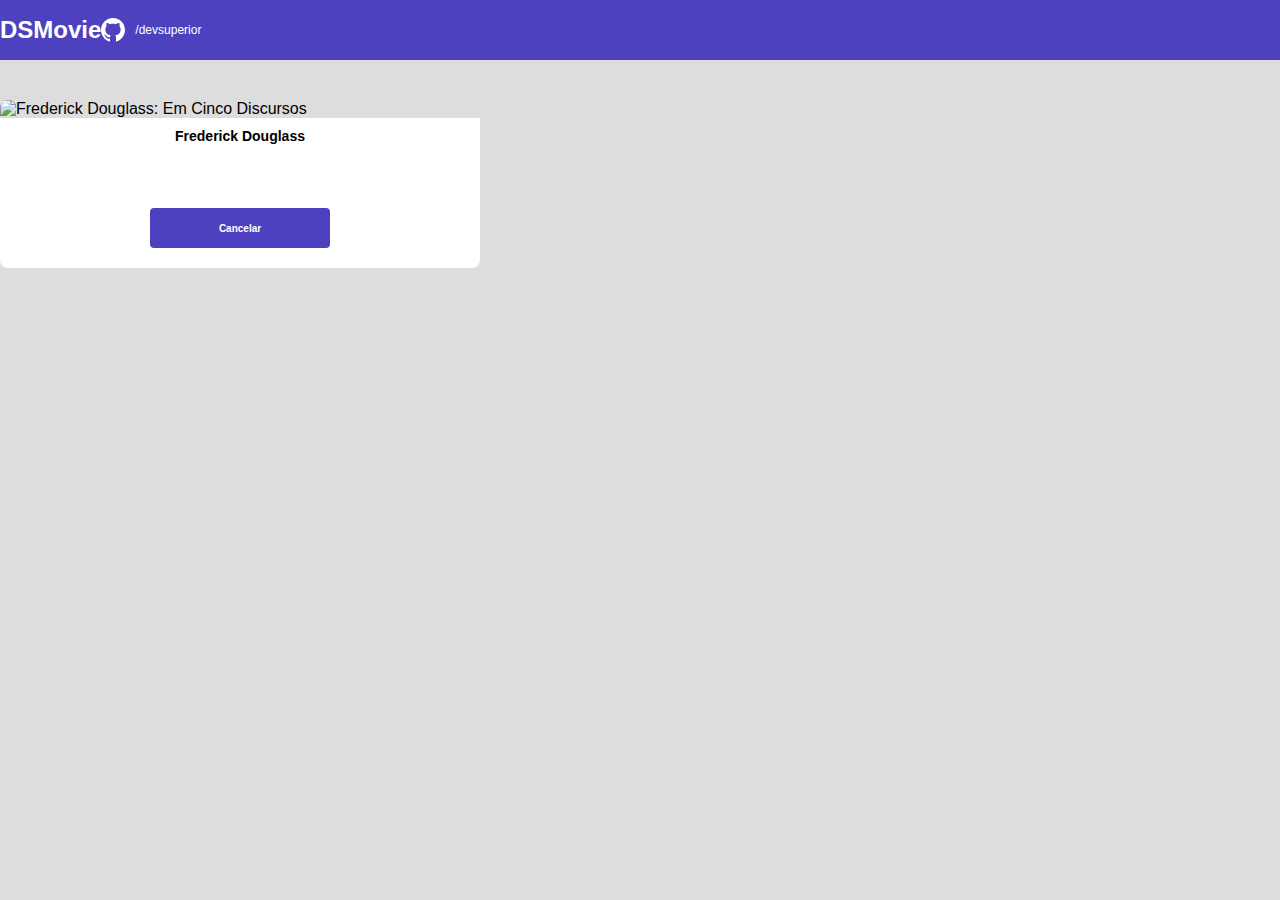
==== form.html @ 7364b7de "Formulário PARTE 1" ====
<!DOCTYPE html>
<html lang="pt-br">

<head>
    <meta charset="UTF-8">
    <meta http-equiv="X-UA-Compatible" content="IE=edge">
    <meta name="viewport" content="width=device-width, initial-scale=1.0">
    <title>DSMovie</title>


    <link href="https://cdn.jsdelivr.net/npm/bootstrap@5.1.3/dist/css/bootstrap.min.css" rel="stylesheet"
        integrity="sha384-1BmE4kWBq78iYhFldvKuhfTAU6auU8tT94WrHftjDbrCEXSU1oBoqyl2QvZ6jIW3" crossorigin="anonymous">
    <link rel="stylesheet" href="css/styles.css">
</head>

<body>
    <header>
        <nav class="container">
            <h1>DSMovie</h1>
            <div class="dsmovie-contact-container">
                <img src="img/github.svg" alt="Github">
                <a href="https://github.com/devsuperior">/devsuperior</a>
            </div>
        </nav>
    </header>
</body>

<main>
    <section id="dsmovie-form-section">
        
        <div class="container dsmovie-form-container">
            <div>
                <div class="dsmovie-card">
                    <img src="https://www.themoviedb.org/t/p/w533_and_h300_bestv2/dX81WoYtYyWSQHzw2IBjOFTgPSO.jpg" alt="Frederick Douglass: Em Cinco Discursos">
                    <div class="dsmovie-card-description">
                        <h3>Frederick Douglass</h3>
                        <a class="dsmovie-btn" href="index.html">Cancelar</a>                
                    </div>
                </div>
            </div>                        
        </div>
        
    </section>
</main>

</html>
---- css/styles.css ----
@import url('https://fonts.googleapis.com/css2?family=Open+Sans:wght@300;400;700&display=swap');

:root {
    --bg-gray: #ddd;
    --text-gray: #4a4a4a;
    --color-primary: #4D41C0;
    --white: #fff;
}

* {
    margin: 0;
    box-sizing: border-box;
    font-family: 'Open+Sans', sans-serif;   
}

h1, h2, h3, h4, h5, h6 {
    margin: 0;
}

html, body {
    background-color: var(--bg-gray);
}

header {
    background-color: var(--color-primary);
    color: var(--white);
    height: 60px;
    display: flex;
    align-items: center;
}

nav {
    display: flex;
    align-items: center;
    justify-content: space-between;
}

nav h1 {
    font-size: 24px;
    font-weight: 700;
}

nav a {
    font-size: 12px;
    font-weight: 400;
}

a, a:hover {
    text-decoration: none;
    color: unset;
}

.dsmovie-contact-container {
    display: flex;
    align-items: center;
}

.dsmovie-contact-container img {
    margin-right: 10px;
}

#dsmovie-card-list {
    padding: 40px 0;
}

.dsmovie-card {
    width: 100%;
}

.dsmovie-card img {
    width: 100%;
    border-radius: 8px 8px 0 0;
}

.dsmovie-card-description {
    background-color: var(--white);
    padding: 10px 20px 20px 20px;
    display: flex;
    flex-direction: column;
    align-items: center;
    justify-content: space-between;
    border-radius: 0 0 8px 8px;
    min-height: 150px;
}

.dsmovie-card-description h3 {
    font-size: 14px;
    font-weight: 700;
    margin-bottom: 25px;
    text-align: center;
}

.dsmovie-btn, .dsmovie-btn:hover {
    width: 180px;
    height: 40px;
    background-color: var(--color-primary);
    color: var(--white);
    font-size: 10px;
    font-weight: 700;
    display: flex;
    align-items: center;
    justify-content: center;
    border-radius: 4px;
}

.dsmovie-form-container {
    padding: 40px 0;
    max-width: 480px;
}
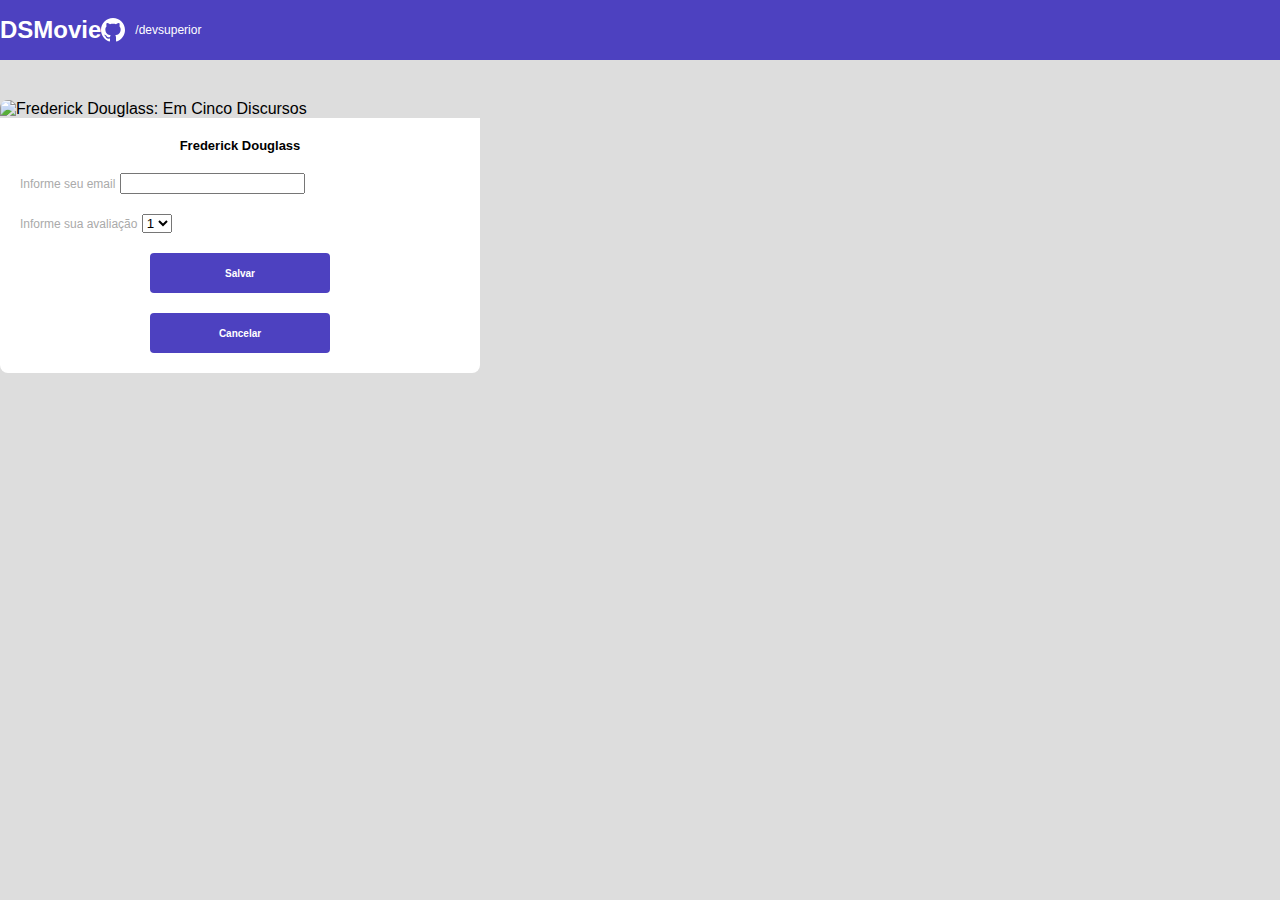
==== commit 2ab7633f: "Formulário PARTE 2" ====
--- a/form.html
+++ b/form.html
@@ -32,9 +32,29 @@
             <div>
                 <div class="dsmovie-card">
                     <img src="https://www.themoviedb.org/t/p/w533_and_h300_bestv2/dX81WoYtYyWSQHzw2IBjOFTgPSO.jpg" alt="Frederick Douglass: Em Cinco Discursos">
-                    <div class="dsmovie-card-description">
+                    <div class="dsmovie-form-description">
                         <h3>Frederick Douglass</h3>
-                        <a class="dsmovie-btn" href="index.html">Cancelar</a>                
+                        <form class="dsmovie-form">
+                            <div class="form-group dsmovie-form-group">
+                                <label for="email">Informe seu email</label>
+                                <input class="form-control" type="email" id="email">
+                            </div>
+
+                            <div class="form-group dsmovie-form-group">
+                                <label for="score">Informe sua avaliação</label>
+                                <select class="form-control" name="score" id="score">
+                                    <option value="1">1</option>
+                                    <option value="2">2</option>
+                                    <option value="3">3</option>
+                                    <option value="4">4</option>
+                                    <option value="5">5</option>
+                                </select>                                   
+                            </div>
+                            <div class="dsmovie-form-btn-container">
+                                <button class="dsmovie-btn" type="submit">Salvar</button>
+                                <a class="dsmovie-btn" href="index.html">Cancelar</a>
+                            </div>
+                        </form>                                        
                     </div>
                 </div>
             </div>                        
--- a/css/styles.css
+++ b/css/styles.css
@@ -5,6 +5,7 @@
     --text-gray: #4a4a4a;
     --color-primary: #4D41C0;
     --white: #fff;
+    --text-light-gray: #aaa;
 }
 
 * {
@@ -101,9 +102,46 @@
     align-items: center;
     justify-content: center;
     border-radius: 4px;
+    border: 0;
 }
 
 .dsmovie-form-container {
     padding: 40px 0;
     max-width: 480px;
+}
+
+.dsmovie-form-description {
+    background-color: var(--white);
+    padding: 20px;
+    display: flex;
+    flex-direction: column;
+    align-items: center;
+    border-radius: 0 0 8px 8px;
+}
+
+.dsmovie-form {
+    width: 100%;
+}
+
+.dsmovie-form-description h3 {
+    font-size: 13px;
+    font-weight: 700;
+    margin-bottom: 20px;
+}
+
+.dsmovie-form-group {
+    margin-bottom: 20px;
+}
+
+.dsmovie-form-group label {
+    font-size: 12px;
+    color: var(--text-light-gray);
+}
+
+.dsmovie-form-btn-container {
+    height: 100px;
+    display: flex;
+    flex-direction: column;
+    align-items: center;
+    justify-content: space-between;
 }